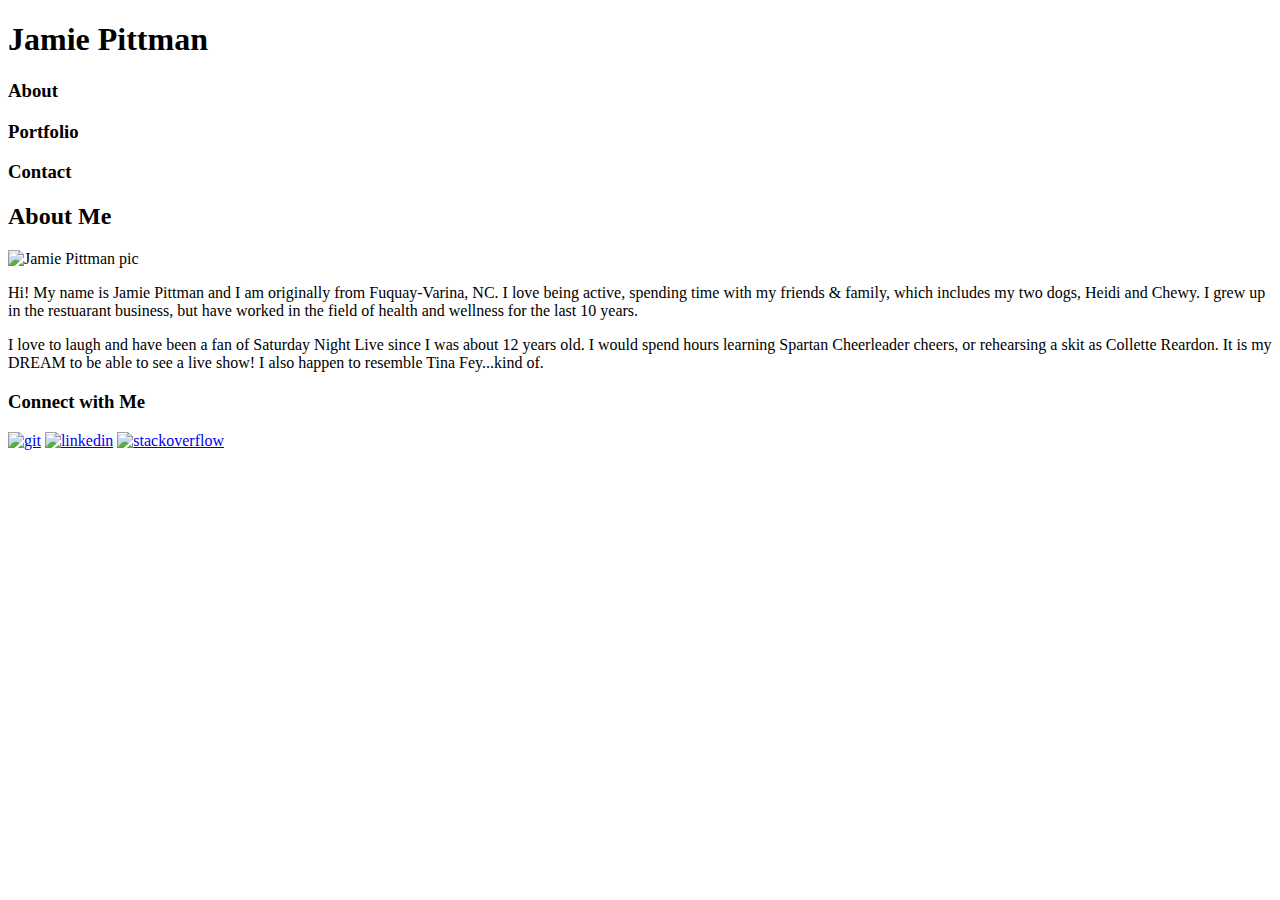
==== index.html @ 5df6f004 "update at 347pm" ====
<!DOCTYPE html>
<html>
<head>
	<title>Jamie Pittman</title>
	
</head>

<body>
	<header>
		<h1><strong>Jamie Pittman</strong></h1>
		<h3>About</h3>
		<h3>Portfolio</h3>
		<h3>Contact</h3>
	</header>

	<div>
		<section>
		<h2>About Me</h2>
		<img src="file:///Users/Jamie/Desktop/Basic-Portfolio/Basic-Portfolio/assets/images/14853198_10101567874450354_5071601856292117044_o.jpg" height=100px width=100px alt="Jamie Pittman pic">
		<p>Hi! My name is Jamie Pittman and I am originally from Fuquay-Varina, NC. I love being active, spending time with my friends & family, which includes my two dogs, Heidi and Chewy. I grew up in the restuarant business, but have worked in the field of health and wellness for the last 10 years.</p>
		<p>I love to laugh and have been a fan of Saturday Night Live since I was about 12 years old. I would spend hours learning Spartan Cheerleader cheers, or rehearsing a skit as Collette Reardon. It is my DREAM to be able to see a live show! I also happen to resemble Tina Fey...kind of.</p>
	</section>

	<section>
		<h3>Connect with Me</h3>

		<a href="https://github.com/jlp0328">
		<img src="file:///Users/Jamie/Desktop/Basic-Portfolio/Basic-Portfolio/assets/images/github-4096-black.png" height=50px width=50px alt="git"></a>

		<a href="https://www.linkedin.com/in/jamie-pittman-64a3aa2b"><img src="file:///Users/Jamie/Desktop/Basic-Portfolio/Basic-Portfolio/assets/images/1478302864_square-linkedin.png" height=50px width=50px alt="linkedin"></a>

		<a href="http://stackexchange.com/users/9256112/jamie-pittman"><img src="file:///Users/Jamie/Desktop/Basic-Portfolio/Basic-Portfolio/assets/images/stackoverflow.png" height=50px width=50px alt="stackoverflow"></a>
	</section>
	</div>

</body>







</html>
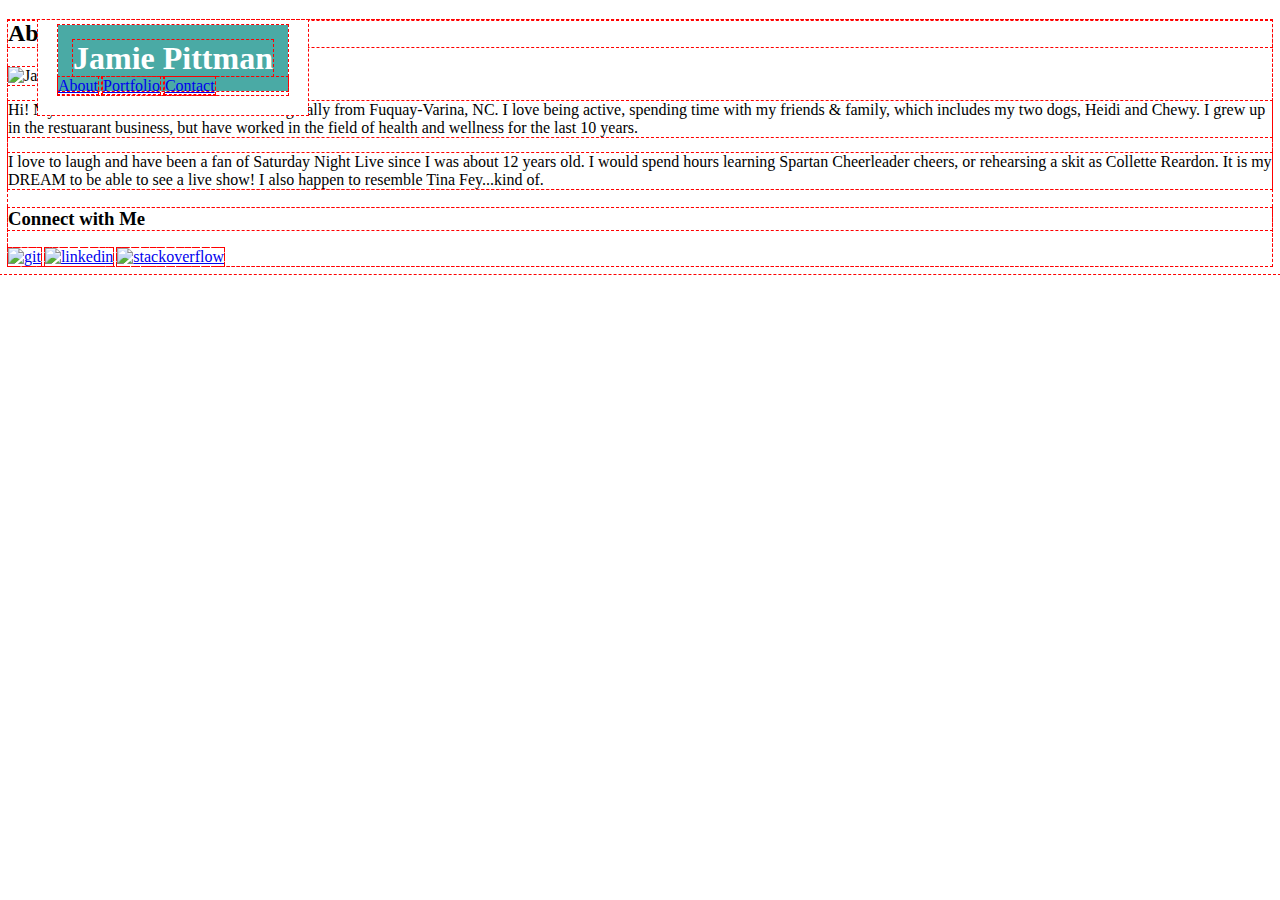
==== commit 56a774f3: "update nov 5" ====
--- a/index.html
+++ b/index.html
@@ -2,19 +2,26 @@
 <html>
 <head>
 	<title>Jamie Pittman</title>
-	
+	<link rel="stylesheet" type="text/css" href="assets/css/style.css">
 </head>
 
 <body>
 	<header>
+		<section class="namenav">
 		<h1><strong>Jamie Pittman</strong></h1>
-		<h3>About</h3>
-		<h3>Portfolio</h3>
-		<h3>Contact</h3>
+
+		<nav>
+			<ul class="nav">
+				<li><a href="index.html">About</a></li>
+				<li><a href="portfolio.html">Portfolio</a></li>
+				<li><a href="contact.html">Contact</a></li>
+			</ul>
+		</nav>
+		</section>
 	</header>
 
 	<div>
-		<section>
+		<section class="aboutme">
 		<h2>About Me</h2>
 		<img src="file:///Users/Jamie/Desktop/Basic-Portfolio/Basic-Portfolio/assets/images/14853198_10101567874450354_5071601856292117044_o.jpg" height=100px width=100px alt="Jamie Pittman pic">
 		<p>Hi! My name is Jamie Pittman and I am originally from Fuquay-Varina, NC. I love being active, spending time with my friends & family, which includes my two dogs, Heidi and Chewy. I grew up in the restuarant business, but have worked in the field of health and wellness for the last 10 years.</p>
@@ -34,11 +41,4 @@
 	</div>
 
 </body>
-
-
-
-
-
-
-
 </html>--- a/assets/css/style.css
+++ b/assets/css/style.css
@@ -0,0 +1,49 @@
+*{
+	outline: 1px dashed red; /*debug*/
+}
+
+header{
+	background-color: white;
+
+}
+
+.namenav{
+	float:left;
+	background-color: white;
+	padding: 20px;
+	margin-left: 30px;
+	position: absolute;
+}
+
+.nav{
+
+	list-style-type: none;
+    margin: 0;
+    padding: 0;
+    top: 0;
+    width: 100%;
+
+}
+
+li{
+	display: inline-block;
+	margin:;
+
+}
+
+li+li{
+
+	border-left:1px solid grey;
+}
+
+h1{
+	font-family: 'Georgia', Times, Times New Roman, serif;
+	background-color: #4aaaa5;
+	color: white;
+	display: inline;
+	padding: 15px;
+}
+
+.container{
+	margin: 0 auto;
+}
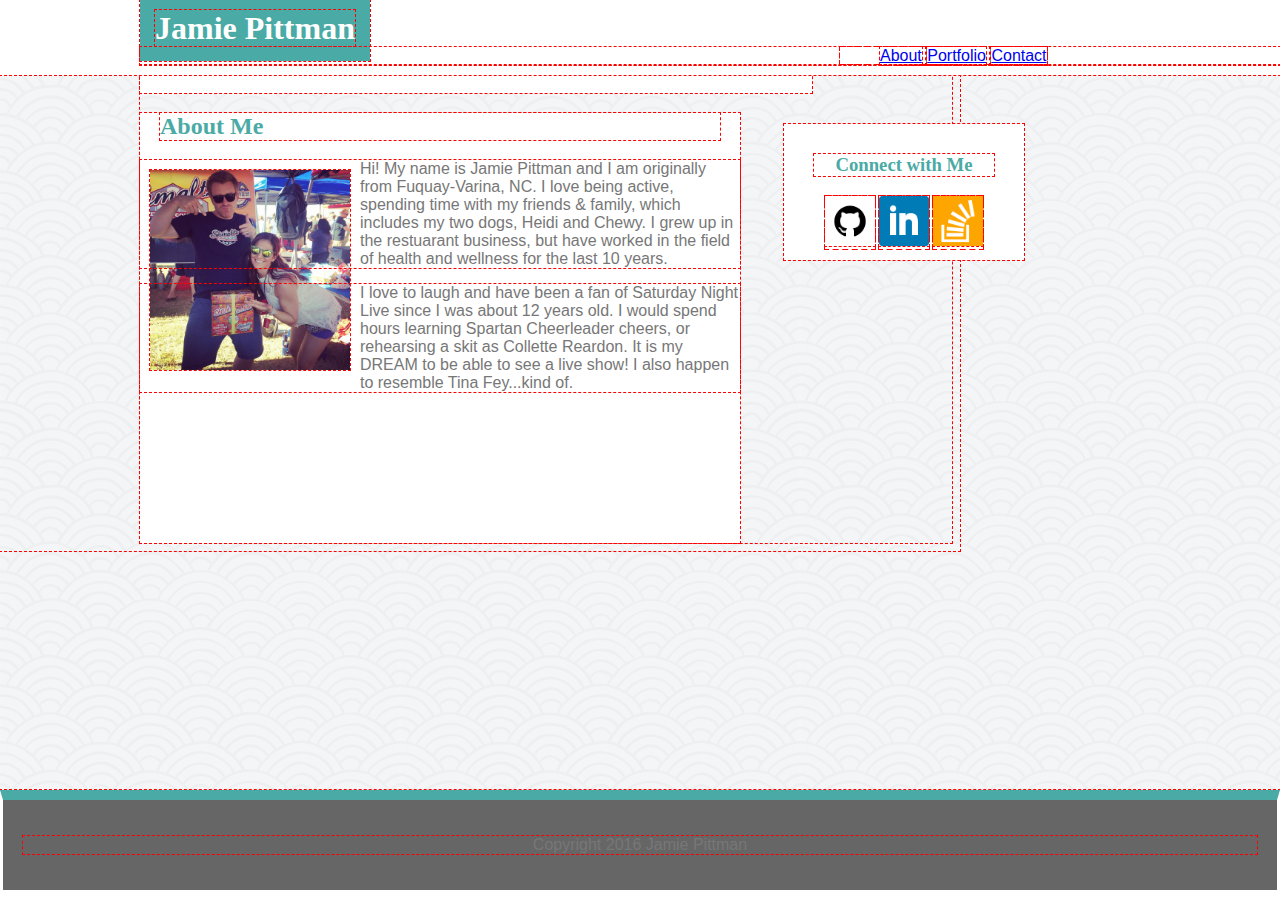
==== commit 9bbf8b82: "Adding Heroku files" ====
--- a/index.html
+++ b/index.html
@@ -3,9 +3,10 @@
 <head>
 	<title>Jamie Pittman</title>
 	<link rel="stylesheet" type="text/css" href="assets/css/style.css">
+	<!--<link rel="stylesheet" href="reset.css">!-->
 </head>
 
-<body>
+<body background="assets/images/seigaiha.png">
 	<header>
 		<section class="namenav">
 		<h1><strong>Jamie Pittman</strong></h1>
@@ -17,28 +18,35 @@
 				<li><a href="contact.html">Contact</a></li>
 			</ul>
 		</nav>
+		<div style="clear: both"></div>
 		</section>
 	</header>
 
-	<div>
+
+
 		<section class="aboutme">
-		<h2>About Me</h2>
-		<img src="file:///Users/Jamie/Desktop/Basic-Portfolio/Basic-Portfolio/assets/images/14853198_10101567874450354_5071601856292117044_o.jpg" height=100px width=100px alt="Jamie Pittman pic">
-		<p>Hi! My name is Jamie Pittman and I am originally from Fuquay-Varina, NC. I love being active, spending time with my friends & family, which includes my two dogs, Heidi and Chewy. I grew up in the restuarant business, but have worked in the field of health and wellness for the last 10 years.</p>
-		<p>I love to laugh and have been a fan of Saturday Night Live since I was about 12 years old. I would spend hours learning Spartan Cheerleader cheers, or rehearsing a skit as Collette Reardon. It is my DREAM to be able to see a live show! I also happen to resemble Tina Fey...kind of.</p>
-	</section>
+			<h2>About Me</h2>
+			<img class="mypic" src="assets/images/14853198_10101567874450354_5071601856292117044_o.jpg" height=200px width=200px alt="Jamie Pittman pic">
+			<p>Hi! My name is Jamie Pittman and I am originally from Fuquay-Varina, NC. I love being active, spending time with my friends & family, which includes my two dogs, Heidi and Chewy. I grew up in the restuarant business, but have worked in the field of health and wellness for the last 10 years.</p>
+			<p>I love to laugh and have been a fan of Saturday Night Live since I was about 12 years old. I would spend hours learning Spartan Cheerleader cheers, or rehearsing a skit as Collette Reardon. It is my DREAM to be able to see a live show! I also happen to resemble Tina Fey...kind of.</p>
+		</section>
+	
+		<aside class="connectwithme">
 
-	<section>
-		<h3>Connect with Me</h3>
+			<h3>Connect with Me</h3>
 
-		<a href="https://github.com/jlp0328">
-		<img src="file:///Users/Jamie/Desktop/Basic-Portfolio/Basic-Portfolio/assets/images/github-4096-black.png" height=50px width=50px alt="git"></a>
+			<a href="https://github.com/jlp0328">
+			<img src="assets/images/github-4096-black.png" height=50px width=50px alt="git"></a>
 
-		<a href="https://www.linkedin.com/in/jamie-pittman-64a3aa2b"><img src="file:///Users/Jamie/Desktop/Basic-Portfolio/Basic-Portfolio/assets/images/1478302864_square-linkedin.png" height=50px width=50px alt="linkedin"></a>
+			<a href="https://www.linkedin.com/in/jamie-pittman-64a3aa2b"><img src="assets/images/1478302864_square-linkedin.png" height=50px width=50px alt="linkedin"></a>
 
-		<a href="http://stackexchange.com/users/9256112/jamie-pittman"><img src="file:///Users/Jamie/Desktop/Basic-Portfolio/Basic-Portfolio/assets/images/stackoverflow.png" height=50px width=50px alt="stackoverflow"></a>
-	</section>
-	</div>
+			<a href="http://stackexchange.com/users/9256112/jamie-pittman"><img src="assets/images/stackoverflow.png" height=50px width=50px alt="stackoverflow"></a>
+		</aside>
+
+	<footer>
+		<p>Copyright 2016 Jamie Pittman</p>
+	</footer>
 
 </body>
+
 </html>--- a/assets/css/style.css
+++ b/assets/css/style.css
@@ -2,26 +2,71 @@
 	outline: 1px dashed red; /*debug*/
 }
 
-header{
-	background-color: white;
+html{
+	width: 960px;
 
 }
 
+header{
+	display: block;
+	background-color: white;
+	height: 85px;
+	margin-right: 140px;
+
+}
+
+body{
+	background-color: #eee;
+	margin-left: 140px;
+}
+
+p{
+	color: #777777;
+	font-family: 'Arial', 'Helvetica Neue', Helvetica, sans-serif;
+}
+
+h1{
+	font-family: 'Georgia', Times, Times New Roman, serif;
+	background-color: #4aaaa5;
+	color: white;
+	padding: 15px;
+	display: inline;
+	margin-right: 140px;
+}
+
+h2, h3{
+	color: #4aaaa5;
+	font-family: 'Georgia', Times, Times New Roman, serif;
+	padding: 0px;
+	margin: 20px;
+}
+
+.mypic{
+	float: left;
+	margin: 10px;
+}
+
 .namenav{
-	float:left;
 	background-color: white;
-	padding: 20px;
-	margin-left: 30px;
-	position: absolute;
+	padding: 10px;
+	padding-left: 140px;
+	position: fixed;
+	width: 100%;
+	margin: 0;
+	top: 0;
+	left: 0;
+	display: inline;
 }
 
 .nav{
 
 	list-style-type: none;
-    margin: 0;
-    padding: 0;
     top: 0;
     width: 100%;
+    margin-left: 700px;
+    margin-right: 30px;
+    font-family: 'Arial', 'Helvetica Neue', Helvetica, sans-serif;
+    display: inline;
 
 }
 
@@ -36,14 +81,100 @@
 	border-left:1px solid grey;
 }
 
-h1{
-	font-family: 'Georgia', Times, Times New Roman, serif;
-	background-color: #4aaaa5;
+
+.aboutme{
+	width: 600px;
+	height: 430px;
+	background-color: #ffffff;
+	margin-top: 10px;
+}
+
+.connectwithme{
+	background-color: white;
+	position: absolute;
+	top: 124px;
+	right: 20%;
+	width: 220px;
+	text-align: center;
+	padding: 10px;
+
+}
+
+.linkedin, .stack, .github{
+	padding: 10px;
+}
+
+footer{
+	position: absolute;
+	right: 0;
+  	bottom: 0;
+  	left: 0;
+	background-color: #666666;
+	text-align: center;
 	color: white;
-	display: inline;
+	border-top: 10px #4aaaa5;
+	border-bottom: 10px white;
+	border-style: solid;
+	padding: 20px;
+}
+
+.portfoliopic{
 	padding: 15px;
 }
 
-.container{
-	margin: 0 auto;
+.portfolio{
+	background-color: #ffffff;
+	float: left;
+	width: 520px;
+	height: 430px;
+
 }
+
+.hangman{
+	position: relative;
+	width: 100%;
+}
+.h2hangman{
+   position: absolute; 
+   top: 100px; 
+   left: 5px; 
+   height: 50px;
+   width: 220px;
+   background: #4aaaa5;
+   color: white;
+   text-align: center;
+   margin: 10px;
+}
+
+.h2trivia{
+   position: absolute; 
+   top: 100px; 
+   left: 260px; 
+   height: 50px;
+   width: 220px;
+   background: #4aaaa5;
+   color: white;
+   text-align: center;
+   margin: 10px;
+}
+
+.h2RPG{
+   position: absolute; 
+   top: 260px; 
+   left: 5px; 
+   height: 50px;
+   width: 220px;
+   background: #4aaaa5;
+   color: white;
+   text-align: center;
+   margin: 10px;
+
+}
+
+.h2rutgers{
+
+}
+
+.h2rps{
+
+}
